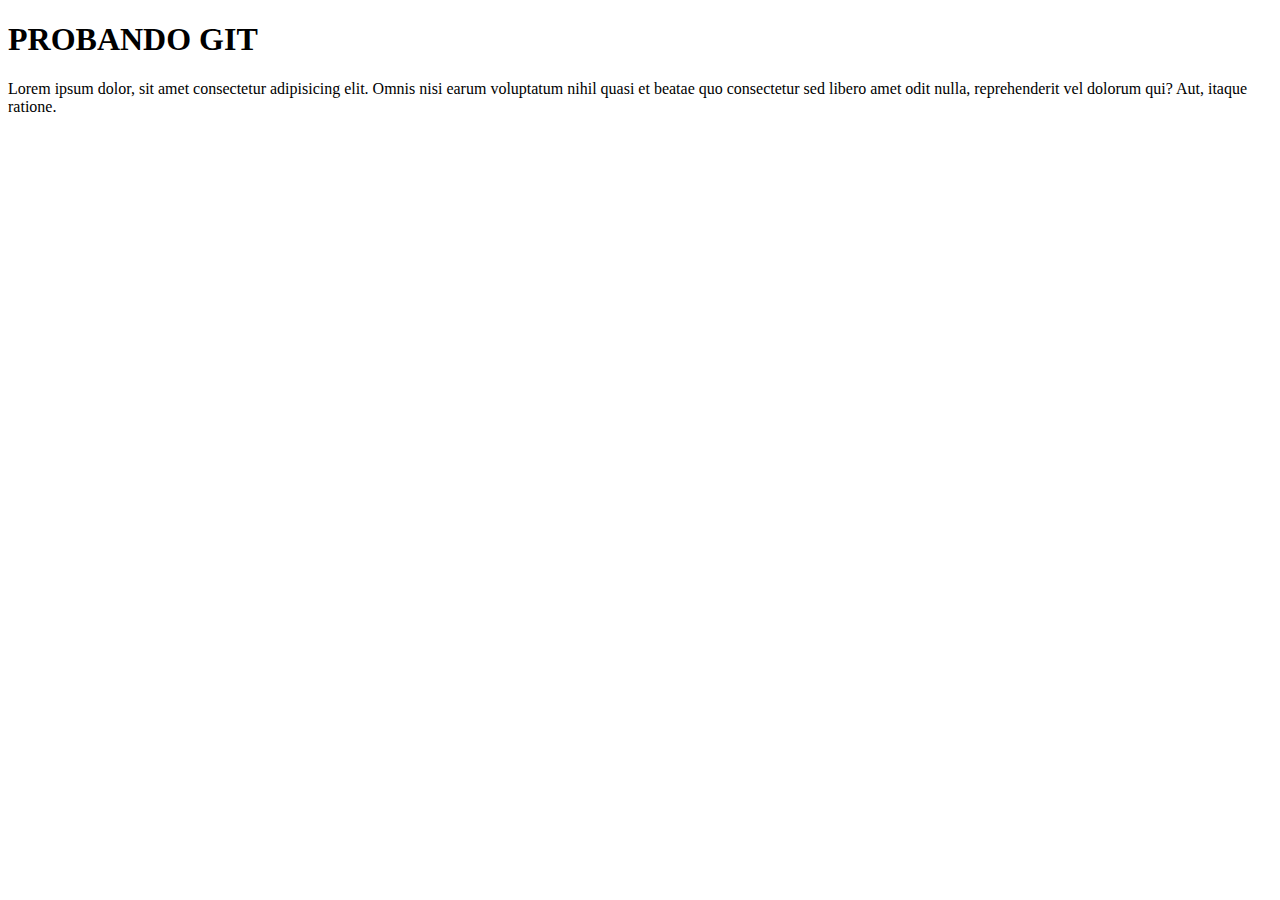
==== index.html @ d1f6e943 "index.html" ====
<!DOCTYPE html>
<html lang="en">
<head>
    <meta charset="UTF-8">
    <meta name="viewport" content="width=device-width, initial-scale=1.0">
    <meta http-equiv="X-UA-Compatible" content="ie=edge">
    <title>Document</title>
</head>
<body>
    <h1>PROBANDO GIT</h1>

<p>Lorem ipsum dolor, sit amet consectetur adipisicing elit. Omnis nisi earum voluptatum nihil quasi et beatae quo consectetur sed libero amet odit nulla, reprehenderit vel dolorum qui? Aut, itaque ratione.</p>
</body>
</html>
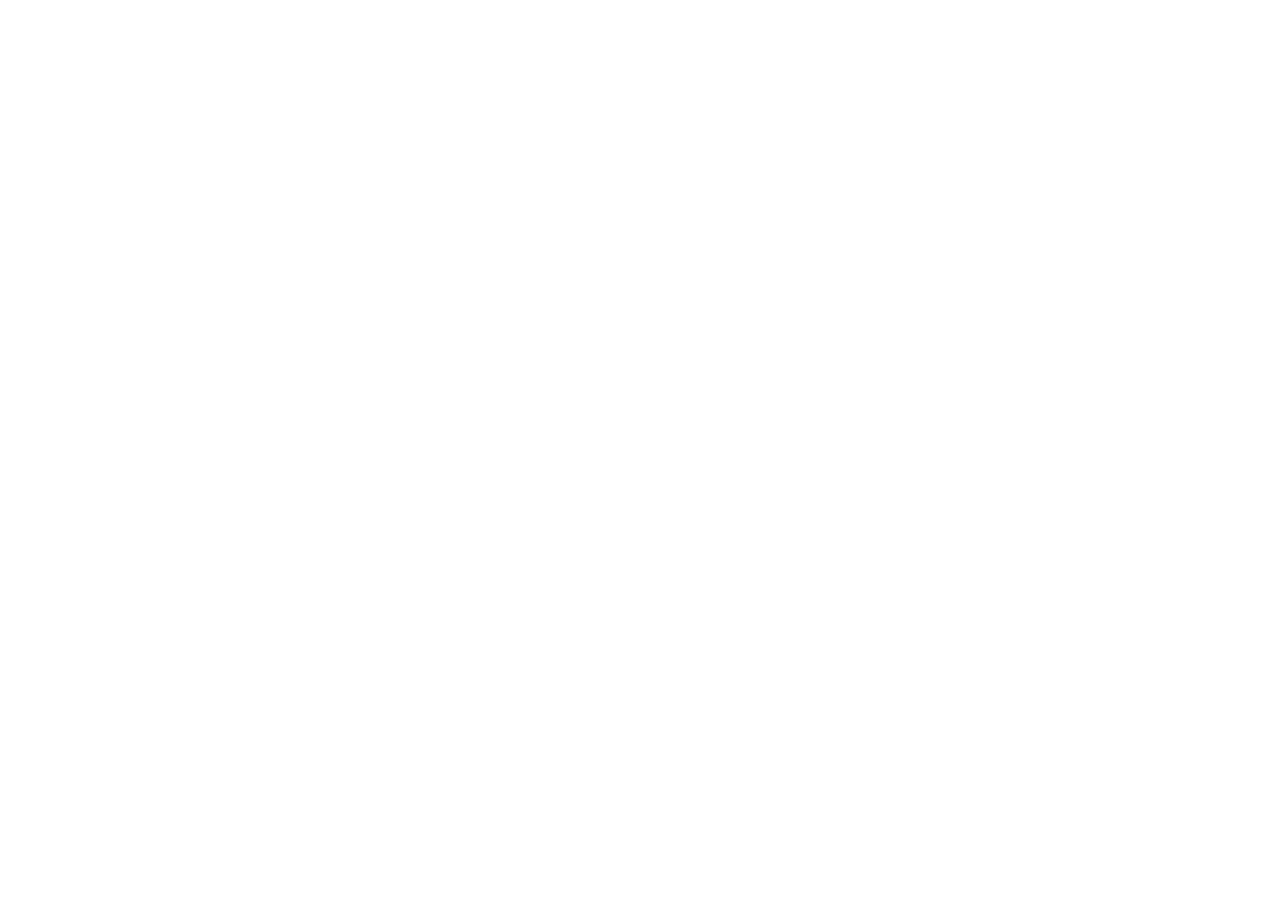
==== commit ef0ca3ee: "estructura basica" ====
--- a/index.html
+++ b/index.html
@@ -4,11 +4,10 @@
     <meta charset="UTF-8">
     <meta name="viewport" content="width=device-width, initial-scale=1.0">
     <meta http-equiv="X-UA-Compatible" content="ie=edge">
-    <title>Document</title>
+    <title>CARACAS FC</title>
 </head>
 <body>
-    <h1>PROBANDO GIT</h1>
+   
 
-<p>Lorem ipsum dolor, sit amet consectetur adipisicing elit. Omnis nisi earum voluptatum nihil quasi et beatae quo consectetur sed libero amet odit nulla, reprehenderit vel dolorum qui? Aut, itaque ratione.</p>
 </body>
 </html>
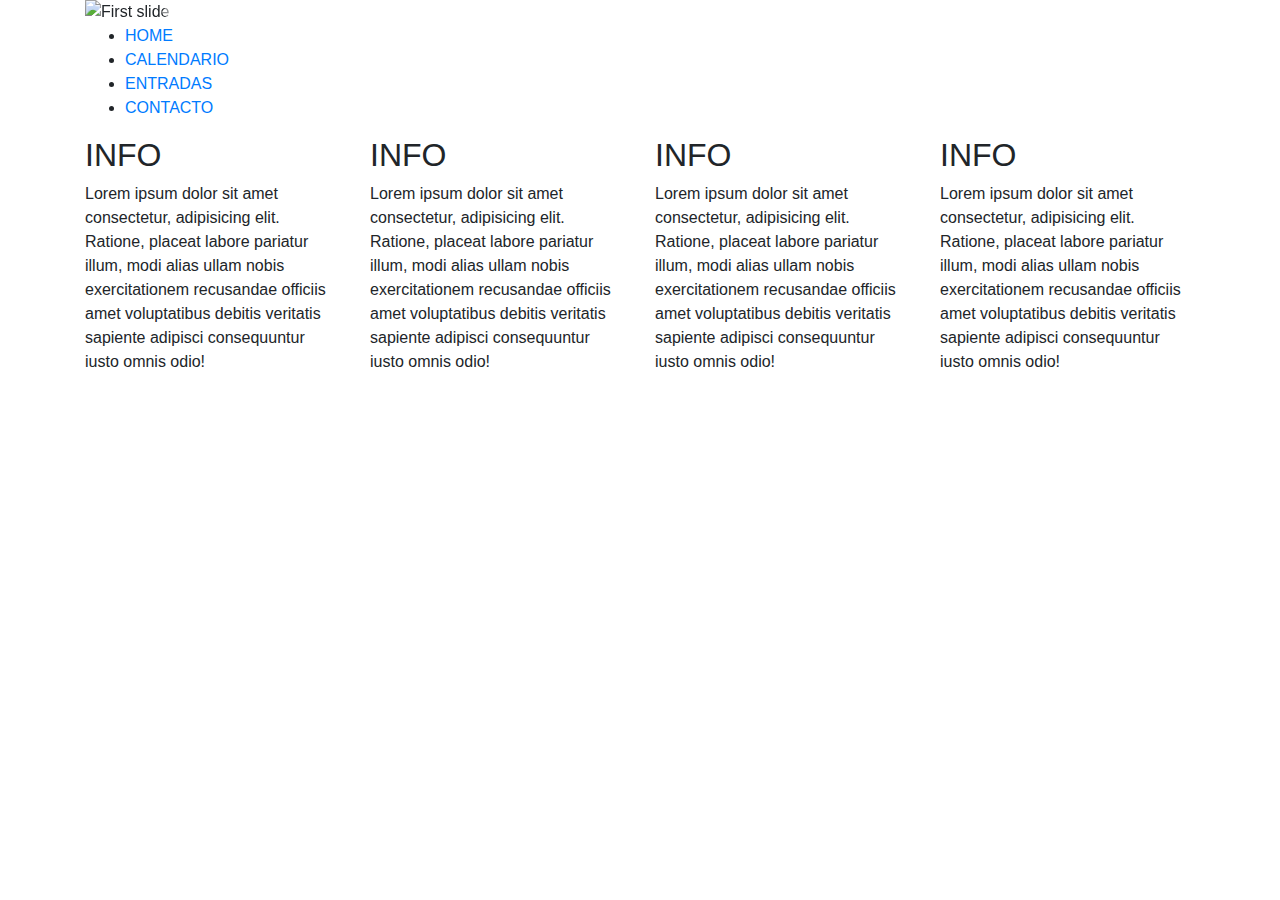
==== commit b9131ae5: "Se aplica bootstrap" ====
--- a/index.html
+++ b/index.html
@@ -4,10 +4,80 @@
     <meta charset="UTF-8">
     <meta name="viewport" content="width=device-width, initial-scale=1.0">
     <meta http-equiv="X-UA-Compatible" content="ie=edge">
-    <title>CARACAS FC</title>
+    <link rel="stylesheet" href="https://stackpath.bootstrapcdn.com/bootstrap/4.4.1/css/bootstrap.min.css" integrity="sha384-Vkoo8x4CGsO3+Hhxv8T/Q5PaXtkKtu6ug5TOeNV6gBiFeWPGFN9MuhOf23Q9Ifjh" crossorigin="anonymous">
+    <script src="https://code.jquery.com/jquery-3.4.1.slim.min.js" integrity="sha384-J6qa4849blE2+poT4WnyKhv5vZF5SrPo0iEjwBvKU7imGFAV0wwj1yYfoRSJoZ+n" crossorigin="anonymous"></script>
+<script src="https://cdn.jsdelivr.net/npm/popper.js@1.16.0/dist/umd/popper.min.js" integrity="sha384-Q6E9RHvbIyZFJoft+2mJbHaEWldlvI9IOYy5n3zV9zzTtmI3UksdQRVvoxMfooAo" crossorigin="anonymous"></script>
+<script src="https://stackpath.bootstrapcdn.com/bootstrap/4.4.1/js/bootstrap.min.js" integrity="sha384-wfSDF2E50Y2D1uUdj0O3uMBJnjuUD4Ih7YwaYd1iqfktj0Uod8GCExl3Og8ifwB6" crossorigin="anonymous"></script>
+    <title>Desafío Bootstrap</title>
+    <link rel="stylesheet" href="estilos.css">
 </head>
+
 <body>
-   
 
+    <header class="container">
+        <main>
+            <div id="carouselExampleIndicators" class="carousel slide" data-ride="carousel">
+                <ol class="carousel-indicators">
+                  <li data-target="#carouselExampleIndicators" data-slide-to="0" class="active"></li>
+                  <li data-target="#carouselExampleIndicators" data-slide-to="1"></li>
+                  <li data-target="#carouselExampleIndicators" data-slide-to="2"></li>
+                </ol>
+                <div class="carousel-inner">
+                  <div class="carousel-item active">
+                    <img class="d-block w-100" src="imagenes/imagen1.jpg" alt="First slide">
+                  </div>
+                  <div class="carousel-item">
+                    <img class="d-block w-100" src="imagenes/imagen2.jpg" alt="Second slide">
+                  </div>
+                  <div class="carousel-item">
+                    <img class="d-block w-100" src="imagenes/imagen3.jpg" alt="Third slide">
+                  </div>
+                </div>
+                <a class="carousel-control-prev" href="#carouselExampleIndicators" role="button" data-slide="prev">
+                  <span class="carousel-control-prev-icon" aria-hidden="true"></span>
+                  <span class="sr-only">Previous</span>
+                </a>
+                <a class="carousel-control-next" href="#carouselExampleIndicators" role="button" data-slide="next">
+                  <span class="carousel-control-next-icon" aria-hidden="true"></span>
+                  <span class="sr-only">Next</span>
+                </a>
+              </div>
+        </main>
+
+        <nav>
+            <ul>
+                <li><a href="">HOME</a></li>
+                <li><a href="">CALENDARIO</a></li>
+                <li><a href="">ENTRADAS</a></li>
+                <li><a href="">CONTACTO</a></li>
+            </ul>
+        </nav>
+    </header>
+
+    <section class="container">
+        
+    <div class="row">
+        <div class="col-sm-6 col-md-4 col-lg-3">
+            <h2>INFO</h2>
+            <p>Lorem ipsum dolor sit amet consectetur, adipisicing elit. Ratione, placeat labore pariatur illum, modi alias ullam nobis exercitationem recusandae officiis amet voluptatibus debitis veritatis sapiente adipisci consequuntur iusto omnis odio!</p>
+        </div>
+
+        <div class="col-sm-6 col-md-4 col-lg-3">
+            <h2>INFO</h2>
+            <p>Lorem ipsum dolor sit amet consectetur, adipisicing elit. Ratione, placeat labore pariatur illum, modi alias ullam nobis exercitationem recusandae officiis amet voluptatibus debitis veritatis sapiente adipisci consequuntur iusto omnis odio!</p>
+        </div>
+
+        <div class="col-sm-6 col-md-4 col-lg-3">
+            <h2>INFO</h2>
+            <p>Lorem ipsum dolor sit amet consectetur, adipisicing elit. Ratione, placeat labore pariatur illum, modi alias ullam nobis exercitationem recusandae officiis amet voluptatibus debitis veritatis sapiente adipisci consequuntur iusto omnis odio!</p>
+        </div>
+
+        <div class="col-sm-6 col-md-4 col-lg-3">
+            <h2>INFO</h2>
+            <p>Lorem ipsum dolor sit amet consectetur, adipisicing elit. Ratione, placeat labore pariatur illum, modi alias ullam nobis exercitationem recusandae officiis amet voluptatibus debitis veritatis sapiente adipisci consequuntur iusto omnis odio!</p>
+        </div>
+    </div>
+    </section>
+    
 </body>
 </html>
